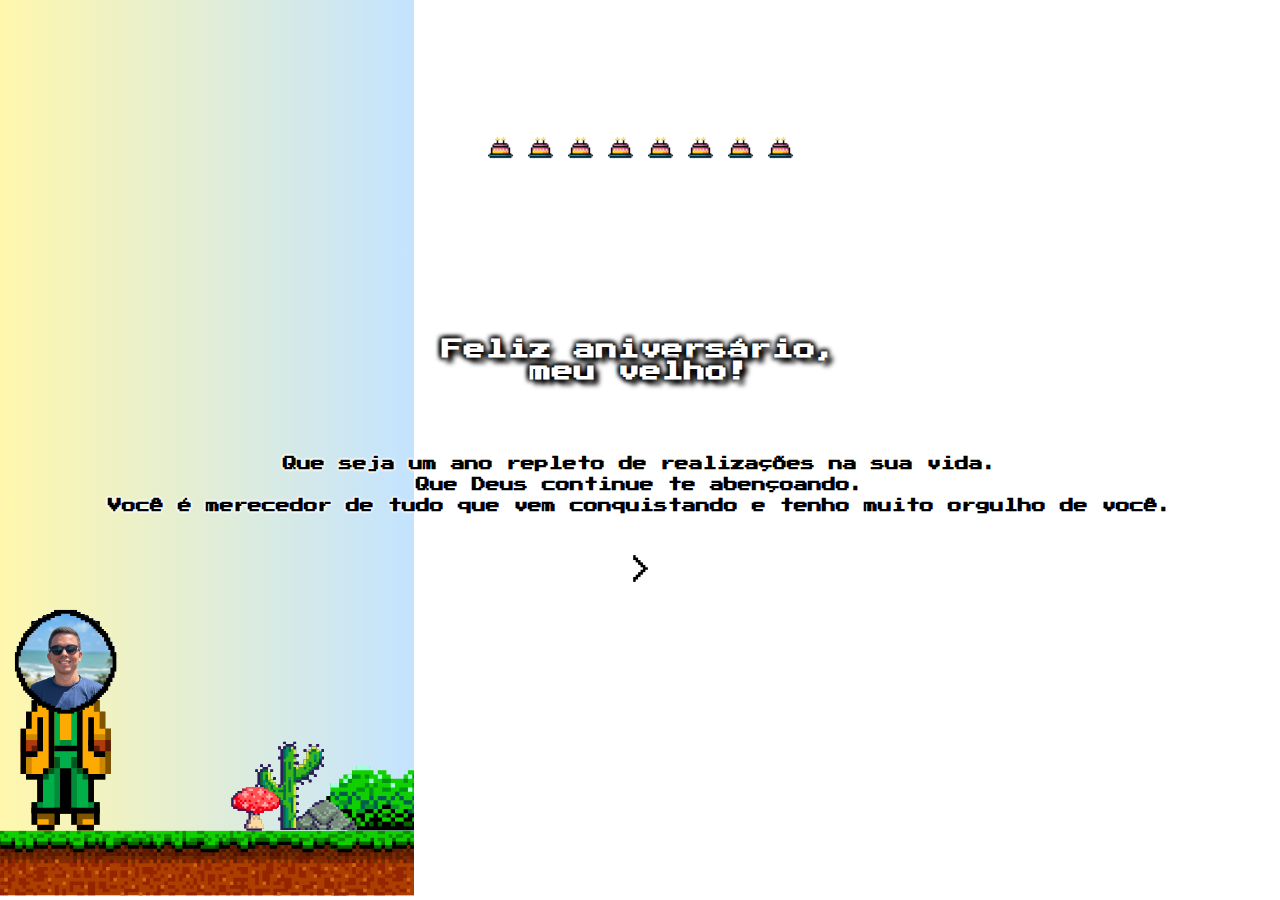
==== index.html @ f31ef9c5 "primeiro commit" ====
<!DOCTYPE html>
<html lang="pt">
<head>
    <meta charset="UTF-8">
    <meta name="viewport" content="width=device-width, initial-scale=1.0">
    <title><3</title>
    <link rel="icon" href="Icons/coracao.png" type="image/x-icon">
    <link rel="stylesheet" href="Styles/styles.css">
    <link rel="preconnect" href="https://fonts.googleapis.com">
    <link rel="preconnect" href="https://fonts.gstatic.com" crossorigin>
    <link href="https://fonts.googleapis.com/css2?family=Press+Start+2P&display=swap" rel="stylesheet">
</head>
<body>
    <div class="top-content">
        <div class="icon-container">
            <div class="icon"></div>
            <div class="icon"></div>
            <div class="icon"></div>
            <div class="icon"></div>
            <div class="icon"></div>
            <div class="icon"></div>
            <div class="icon"></div>
            <div class="icon"></div>
        </div>
    </div>

    <div class="content">
        <h1>Feliz aniversário,<br> meu velho!</h1>
        <p>
            Que seja um ano repleto de realizações na sua vida.<br>
            Que Deus continue te abençoando.<br>
            Você é merecedor de tudo que vem conquistando e tenho muito orgulho de você.
        </p>
        
        <div class="content-button">
            <div class="button-container">
                <button class="icon-button" onclick="window.location.href='quiz-inicio.html';"></button>
            </div>
        </div>
    </div>

</body>
</html>
---- Styles/styles.css ----
body {
    margin: 0;
    padding: 0;
    height: 100vh;
    display: flex;
    flex-direction: column;
    justify-content: center;
    align-items: center;
    background-image: url('../Icons/3.png');
    background-repeat: no-repeat;
    background-attachment: fixed;
    overflow: hidden;
}

.top-content {
    text-align: center;
    width: 100%;
    display: flex;
    flex-direction: column;
    justify-content: center;
    align-items: center;
}

.icon-container {
    display: flex;
    justify-content: center;
    gap: 15px;
    position: absolute;
    top: 15%;
    z-index: 2;
}

.icon {
    width: 25px;
    height: 25px;
    background-image: url('../Icons/bolo.png');
    background-size: cover;
    background-repeat: no-repeat;
    background-position: center;
    animation: move 2s ease-in-out infinite;
}

@keyframes move {
    0% {
        transform: translateX(0);
    }
    50% {
        transform: translateX(20px);
    }
    100% {
        transform: translateX(0);
    }
}

.content {
    text-align: center;
    width: 90%;
    display: flex;
    flex-direction: column;
    justify-content: center;
    align-items: center;
    margin-top: 1%;
}

h1 {
    margin-top: 1%;
    font-size: 1.7vw;
    color: #FFF;
    font-family: "Press Start 2P", system-ui;
    font-weight: 800;
    font-style: normal;
    text-shadow: 5px 5px 5px #000, -2px -2px 4px #000, 2px -2px 4px #000, -2px 2px 4px #000;
}

p {
    margin-top: 5%;
    font-size: 1.1vw;
    color: black;
    font-family: "Press Start 2P", system-ui;
    font-weight: 600;
    font-style: normal;
    line-height: 1.5;
    text-shadow: 1px 1px 2px #ffffff, -1px -1px 2px #ffffff, 1px -1px 2px #ffffff, -1px 1px 2px #ffffff;
}

.content-button {
    display: flex;
    justify-content: center; 
    margin-top: 20px; 
}

.button-container {
    display: flex;
    justify-content: center;
    align-items: center;
    width: 100%;
}

.icon-button {
    padding: 0;
    cursor: pointer;
    display: block;
    background: transparent;
    border: none;
    width: 35px; 
    height: 35px;
    background-image: url('../Icons/proximo.png'); 
    background-size: contain;
    background-repeat: no-repeat;
    background-position: center;
}

@media (max-width: 768px) {
    body {
        background-size: cover;
    }

    .content {
        width: 70%;
    }

    h1 {
        font-size: 20px;
        line-height: 1.5;
    }

    p {
        font-size: 14px;
        line-height: 1.3;
    }

    .icon-container {
        top: 15%;
        gap: 15px;
    }

    .icon {
        width: 30px;
        height: 25px;
    }
}
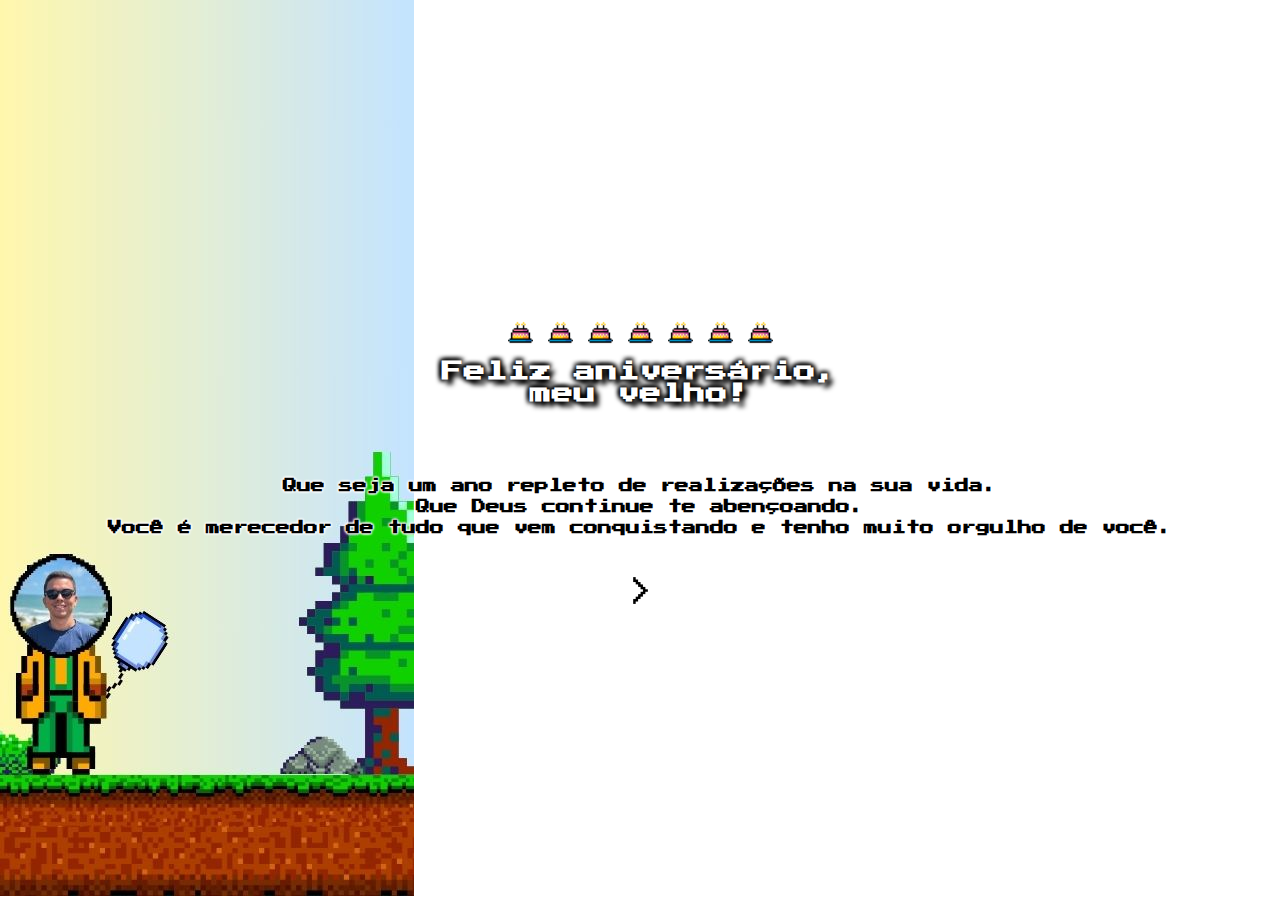
==== commit d7687cb5: "ajustes css" ====
--- a/index.html
+++ b/index.html
@@ -11,20 +11,20 @@
     <link href="https://fonts.googleapis.com/css2?family=Press+Start+2P&display=swap" rel="stylesheet">
 </head>
 <body>
-    <div class="top-content">
-        <div class="icon-container">
-            <div class="icon"></div>
-            <div class="icon"></div>
-            <div class="icon"></div>
-            <div class="icon"></div>
-            <div class="icon"></div>
-            <div class="icon"></div>
-            <div class="icon"></div>
-            <div class="icon"></div>
+    <div class="content">
+        
+        <div class="top-content">
+            <div class="icon-container">
+                <div class="icon"></div>
+                <div class="icon"></div>
+                <div class="icon"></div>
+                <div class="icon"></div>
+                <div class="icon"></div>
+                <div class="icon"></div>
+                <div class="icon"></div>
+            </div>
         </div>
-    </div>
 
-    <div class="content">
         <h1>Feliz aniversário,<br> meu velho!</h1>
         <p>
             Que seja um ano repleto de realizações na sua vida.<br>
--- a/Styles/styles.css
+++ b/Styles/styles.css
@@ -4,9 +4,9 @@
     height: 100vh;
     display: flex;
     flex-direction: column;
-    justify-content: center;
+    justify-content: start;
     align-items: center;
-    background-image: url('../Icons/3.png');
+    background-image: url('../Icons/banner-1.jpg');
     background-repeat: no-repeat;
     background-attachment: fixed;
     overflow: hidden;
@@ -20,14 +20,10 @@
     justify-content: center;
     align-items: center;
 }
-
 .icon-container {
     display: flex;
     justify-content: center;
     gap: 15px;
-    position: absolute;
-    top: 15%;
-    z-index: 2;
 }
 
 .icon {
@@ -59,11 +55,10 @@
     flex-direction: column;
     justify-content: center;
     align-items: center;
-    margin-top: 1%;
+    margin-top: 25%; 
 }
 
 h1 {
-    margin-top: 1%;
     font-size: 1.7vw;
     color: #FFF;
     font-family: "Press Start 2P", system-ui;
@@ -117,10 +112,12 @@
 
     .content {
         width: 70%;
+        margin-top: 15%;
     }
 
     h1 {
         font-size: 20px;
+        margin-top: 15%;
         line-height: 1.5;
     }
 
@@ -130,12 +127,11 @@
     }
 
     .icon-container {
-        top: 15%;
         gap: 15px;
     }
 
     .icon {
-        width: 30px;
+        width: 35px;
         height: 25px;
     }
-}+}
